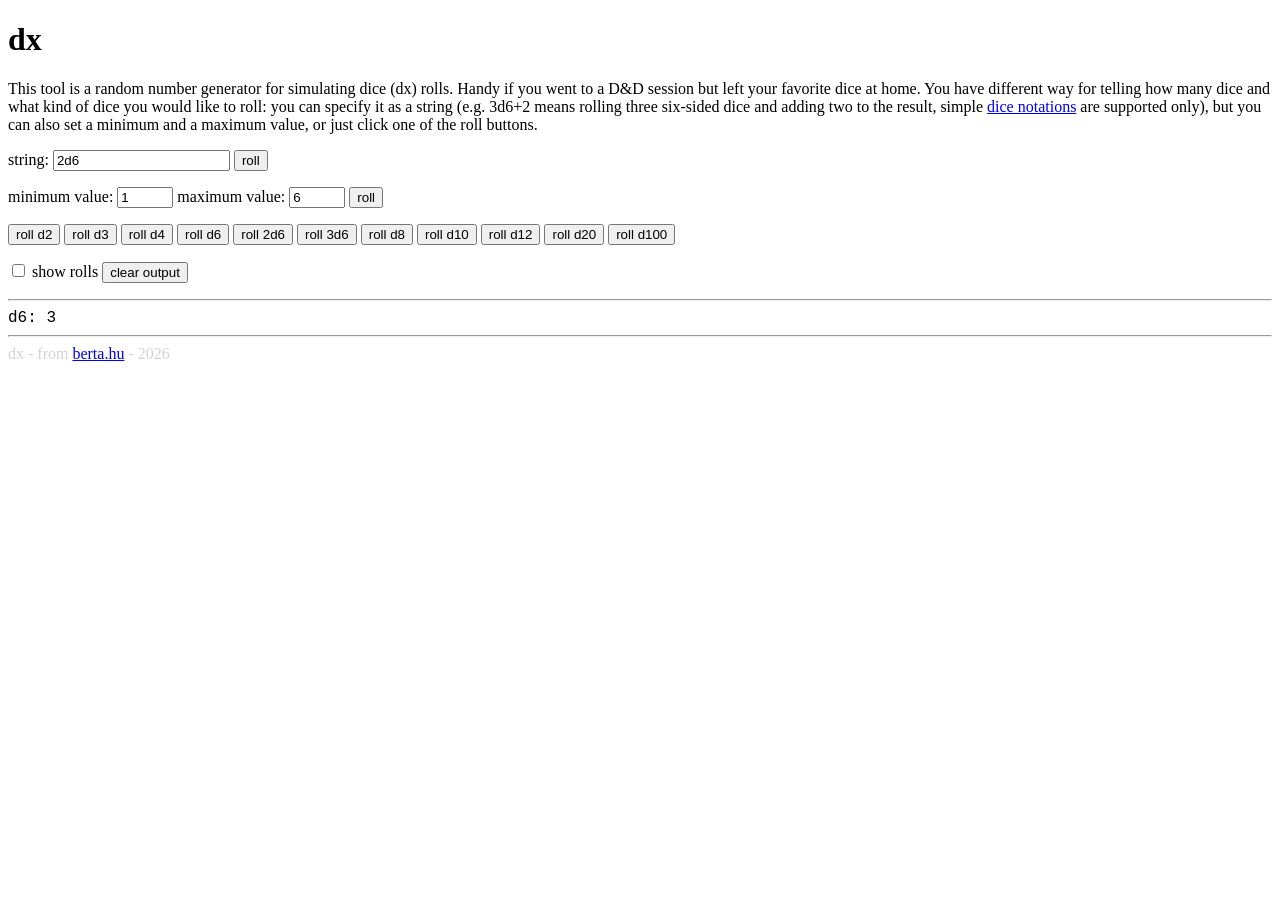
==== www/index.html @ 22933891 "adding gcloud files" ====
<!DOCTYPE html>
<html lang="en">
  <head>
    <meta charset="utf-8">
    <title>dx</title>
    <link rel="stylesheet" href="style.css">
    <meta name="viewport" content="width=device-width, initial-scale=1.0">
    <script src="dx.js"></script>

    <script>

    function roll(str) {
      let d = new Dice(str)
      let result = d.roll()
      
      document.getElementById('result').innerHTML =
        `<div>${str}: ${result}`
        +(document.getElementById('show_rolls').checked ? " ("+d.rolls.join(", ")+")" : "")
        +`</div>`
        + document.getElementById('result').innerHTML
      return result
    }

    function roll_button(dn) {
      if( typeof dn == 'number')
        dn = "d"+dn
      let s = `<input type="button" value="roll ${dn}" onclick="roll('${dn}')"/>`
      s+= ` `
      document.write(s)
      return s
    }

    function validate_minmax() {
      if( Number(document.getElementById('min').value)>=Number(document.getElementById('max').value) ) {
        alert("The minimum value must be less than the maximum value.")
        return false
      }
      return true
    }
    
    </script>

    
  </head>
  <body>
    <div id="intro">
      <h1>dx</h1>
    <p>
        This tool is a random number generator for simulating dice (dx) rolls. 
        Handy if you went to a D&amp;D session but left your favorite dice at home.
        You have different way for telling how many dice and what kind of dice you would like to roll:
        you can specify it as a string (e.g. 3d6+2 means rolling three six-sided dice and adding two to the result, 
        simple <a href="https://en.wikipedia.org/wiki/Dice_notation">dice notations</a> are supported only),
        but you can also set a minimum and a maximum value, or just click one of the roll buttons.
    </p>
    <p>
        <form onsubmit="roll(document.getElementById('string').value); return false;">
        string: <input type="text" id="string" value="2d6"/>
        <input type="button" value="roll" onclick="roll(document.getElementById('string').value)"/>
        </form>
    </p>
    <p>
        minimum value: <input type="number" id="min" min="0" max="999" value="1" size="3" maxlength="3"/> 
        maximum value: <input type="number" id="max" min="1" max="999" value="6" size="3" maxlength="3"/> 
        <input type="button" value="roll" onclick="if(validate_minmax()) roll('d'+(document.getElementById('max').value-document.getElementById('min').value+1)+'+'+(document.getElementById('min').value-1))"/>
    </p>
    <p>
        <script>
          let buttons = [2, 3, 4, 6, '2d6', '3d6', 8, 10, 12, 20, 100]
          for( let i in buttons )
            roll_button(buttons[i])
        </script>
    </p>
    <p>
        <input type="checkbox" id="show_rolls"/> show rolls
        <input type="button" value="clear output" onclick="document.getElementById(result).innerHTML = ''"
    </p>
    </div>

    <div>
      <hr/>
      <div id="result"></div>
    </div>


    <div style="color: lightgray">
    <hr/>
    dx - from <a href="https://berta.hu">berta.hu</a> - 2026
    </div>

    <script>roll('d6')</script>
    
  </body>
</html>
---- www/style.css ----
#result {
    font-family: courier;
}
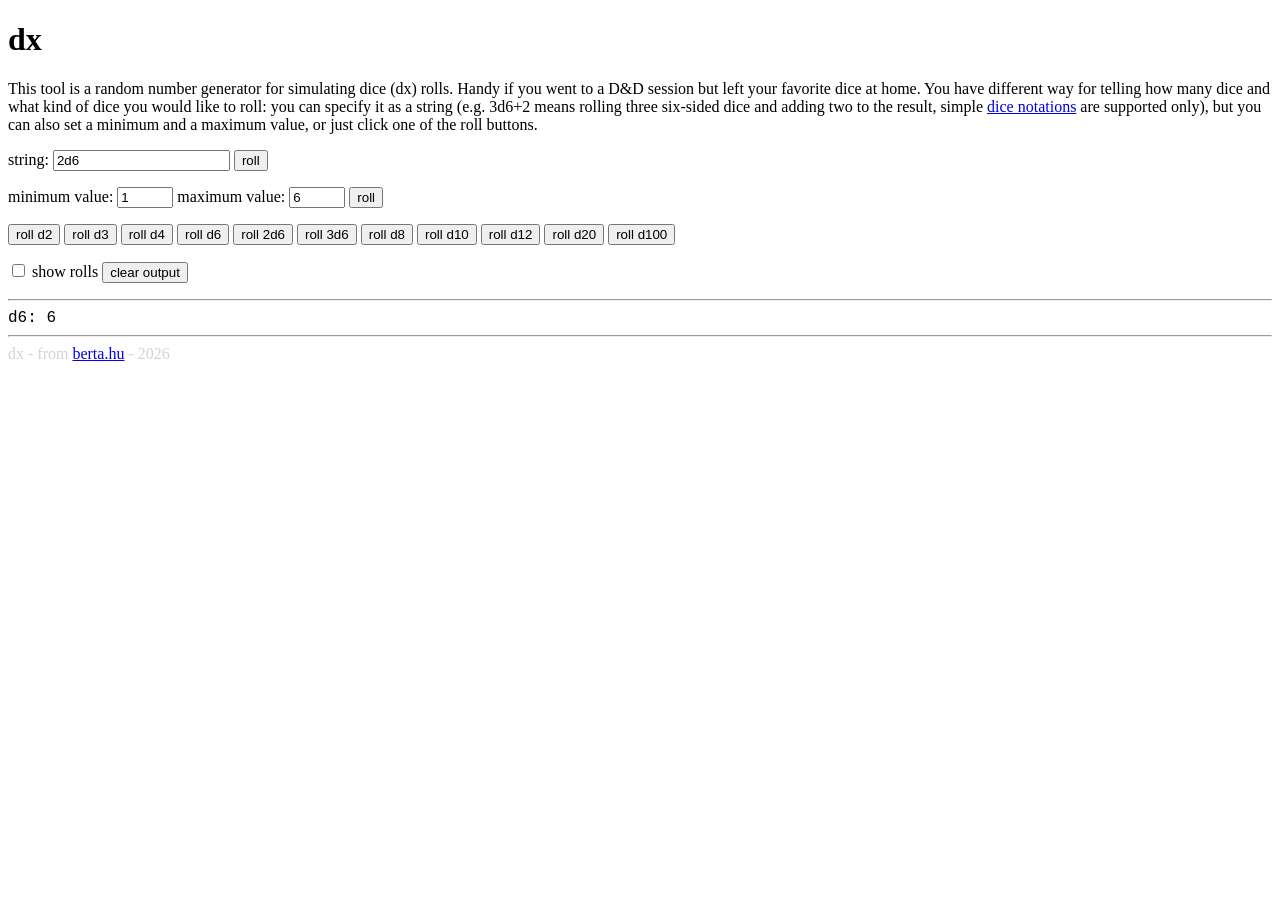
==== commit 17d4e0c6: "corrected bug: clear output was not working" ====
--- a/www/index.html
+++ b/www/index.html
@@ -73,7 +73,7 @@
     </p>
     <p>
         <input type="checkbox" id="show_rolls"/> show rolls
-        <input type="button" value="clear output" onclick="document.getElementById(result).innerHTML = ''"
+        <input type="button" value="clear output" onclick="document.getElementById('result').innerHTML = ''"
     </p>
     </div>
 
